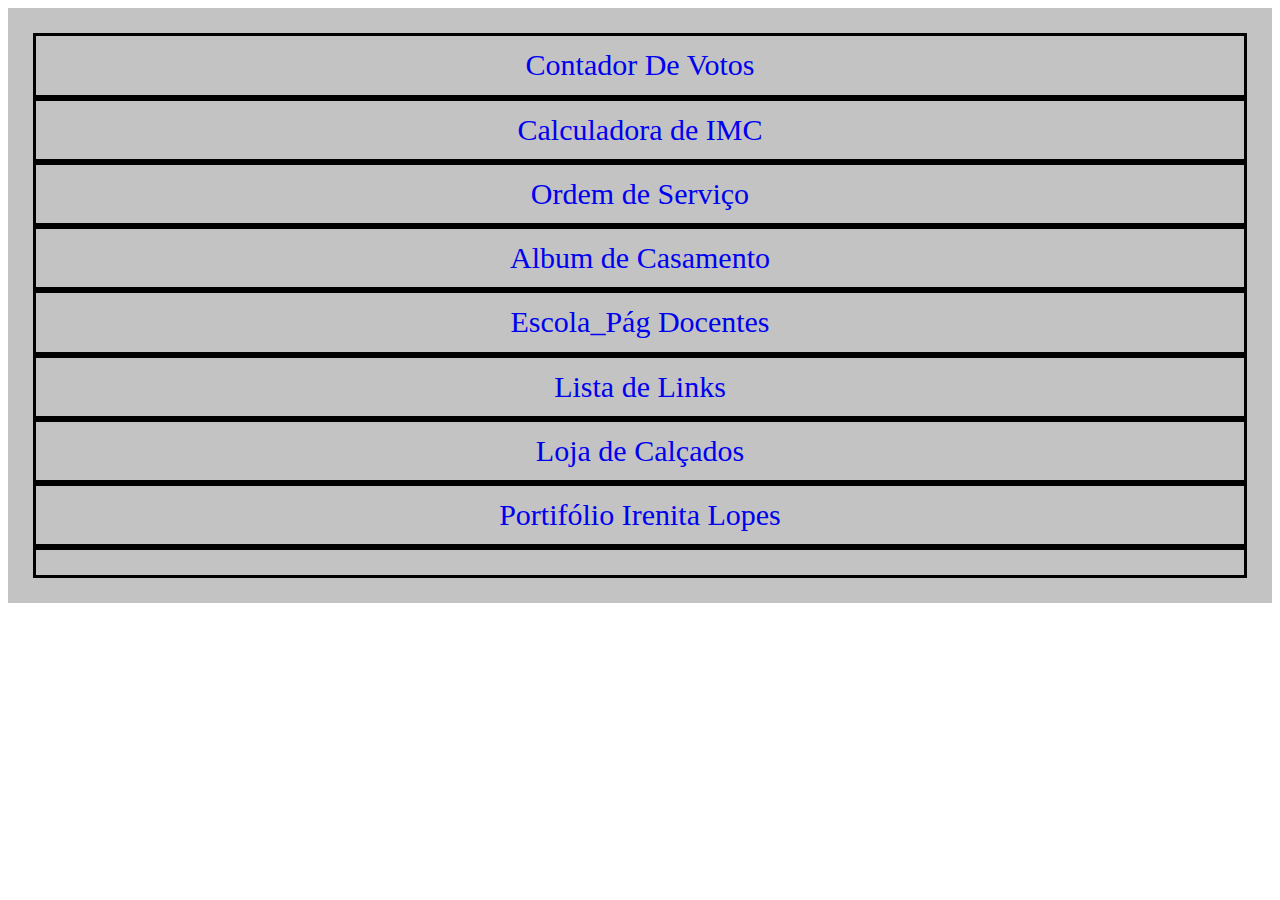
==== index.html @ eecfdc05 "adc link para cv ire" ====
<!DOCTYPE html>
<html lang="pt-br">
<head>
    <meta charset="UTF-8">
    <meta http-equiv="X-UA-Compatible" content="IE=edge">
    <meta name="viewport" content="width=device-width, initial-scale=1.0">
    <title>Ex. Front-End</title>
</head>
<body>
    <style>
        .corpo{
            background-color: #C3C3C3;
            margin: 0%;
            padding: 2%;
            display: flexbox;
        }
        .corpo li{

            list-style: none;
            text-align: center;
            padding: 1%;
            margin: 0%;
            font-size: 30px;
           border: solid black;
        }
        .corpo a{
            text-decoration: none;
            margin: 0%;
        }

    </style>
    <div>
        <ul class="corpo">
            <li>
                <a href="ContadorDeVotos/contadorVotos.html">Contador De Votos</a>
            </li>

            <lI>
                <a href="Imc/imc.html">Calculadora de IMC</a>
            </lI>

            <li>
                <a href="Views_OrderJobs/index.html">Ordem de Serviço</a>
            </li>

            <lI>
                <a href="album_de_casamento/casamento.html">Album de Casamento</a>
            </lI>
                    
            <li>
                <a href="escolar_docente/docente.html">Escola_Pág Docentes</a>
            </li>
                    
            <lI>
                <a href="links_listas/link_sites.html">Lista de Links</a>
            </lI>

            <li>
                <a href="loja_de_calcados/index_calcados.html">Loja de Calçados</a>
            </li>

            <li>
                <a href="../Irenita-Lopes-cv/Cv/Cv/index.html">Portifólio Irenita Lopes</a>
            </li>

            
            <lI>
            
            </lI>

        </ul>
    </div>
</body>
</html>
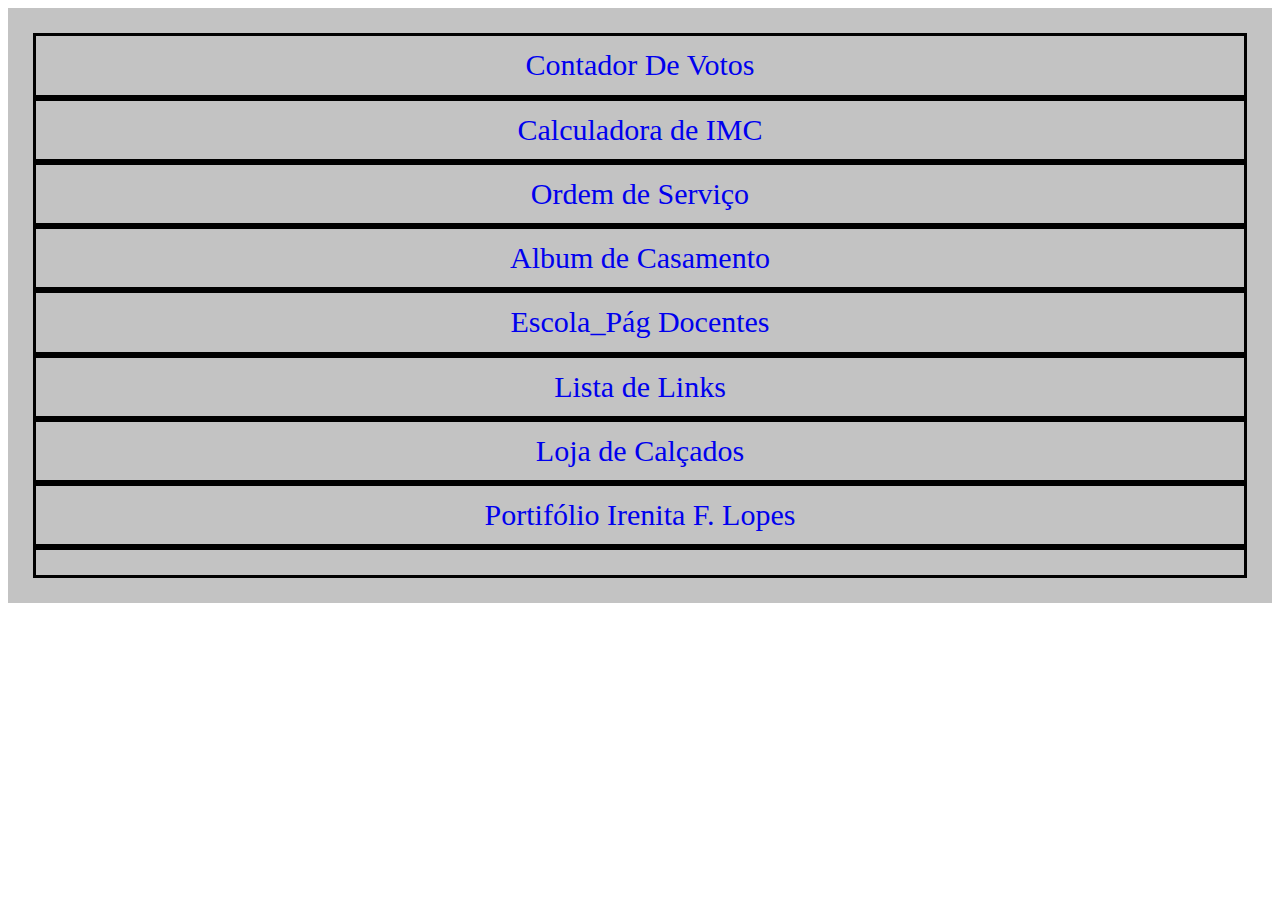
==== commit 0c7ec11f: "Update index.html" ====
--- a/index.html
+++ b/index.html
@@ -60,7 +60,7 @@
             </li>
 
             <li>
-                <a href="../Irenita-Lopes-cv/Cv/Cv/index.html">Portifólio Irenita Lopes</a>
+                <a href="../Irenita-Lopes-cv/Cv/Cv/index.html">Portifólio Irenita F. Lopes</a>
             </li>
 
             
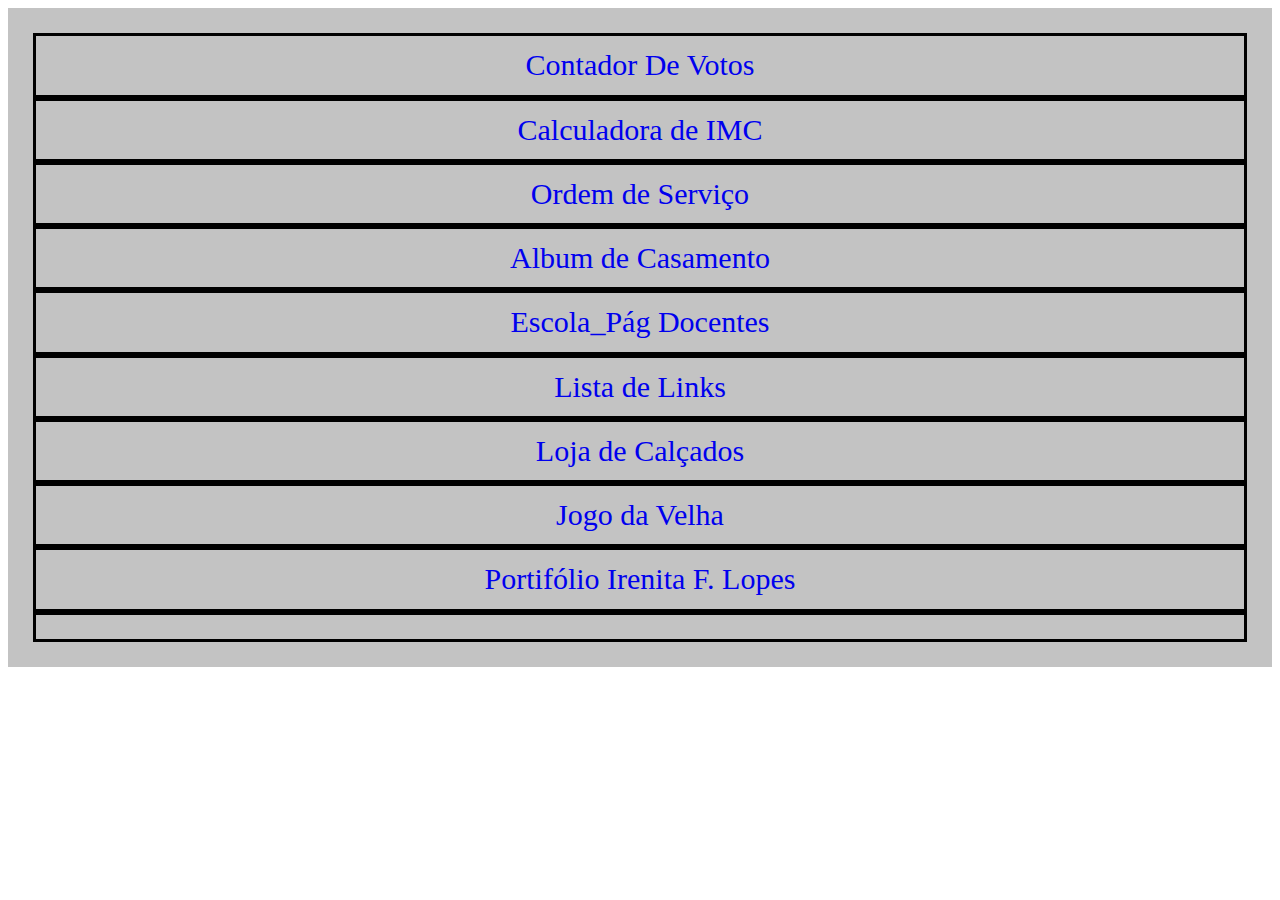
==== commit 02822f90: "add link p/ jogo da velha" ====
--- a/index.html
+++ b/index.html
@@ -58,9 +58,12 @@
             <li>
                 <a href="loja_de_calcados/index_calcados.html">Loja de Calçados</a>
             </li>
+            <li>
+                <a href="https://stevesilvas.github.io/JogoDaVelha/">Jogo da Velha</a>
+            </li>
 
             <li>
-                <a href="../Irenita-Lopes-cv/Cv/Cv/index.html">Portifólio Irenita F. Lopes</a>
+                <a href="https://stevesilvas.github.io/Irenita-Lopes-cv/">Portifólio Irenita F. Lopes</a>
             </li>
 
             
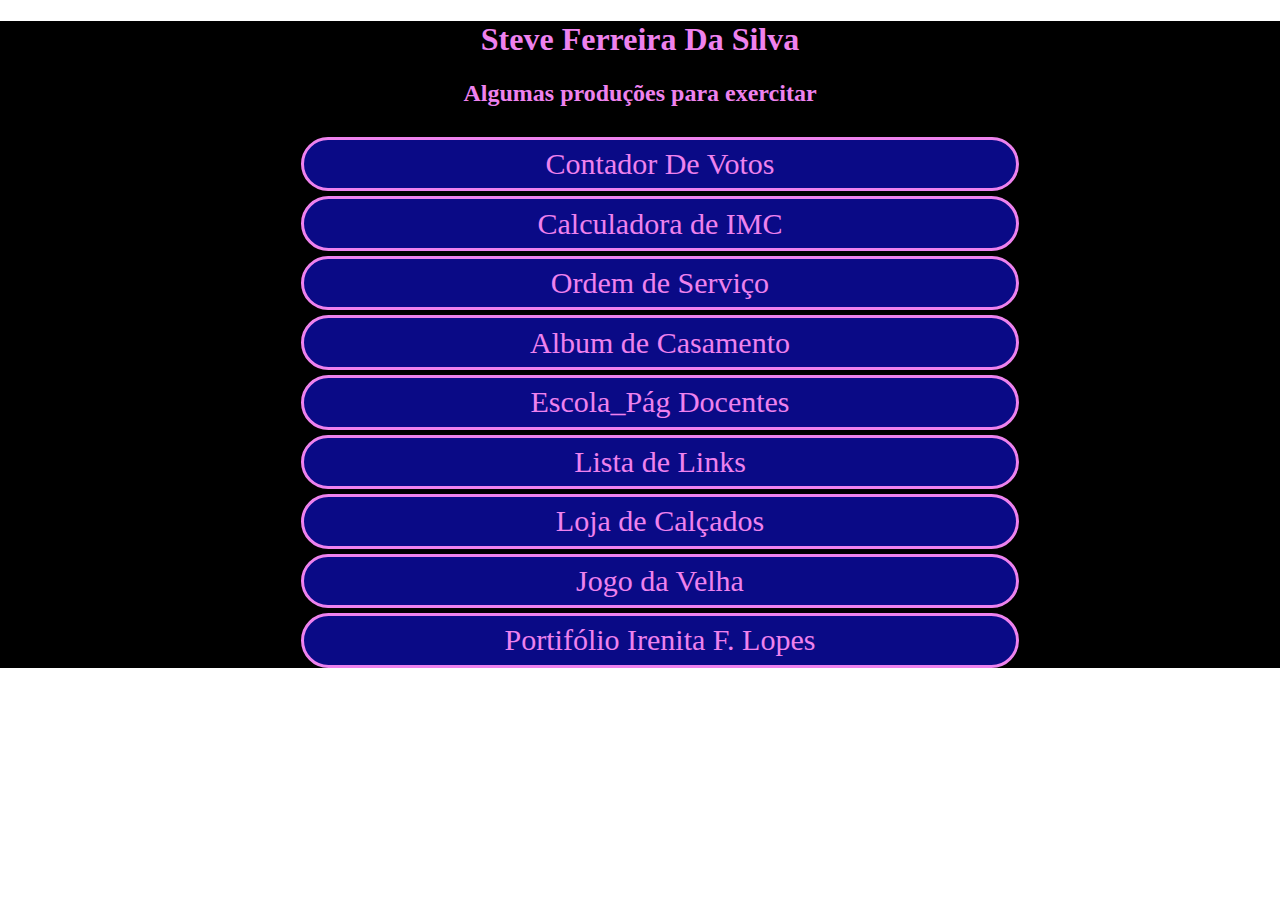
==== commit 700f183d: "up Estilo" ====
--- a/index.html
+++ b/index.html
@@ -1,77 +1,64 @@
+
 <!DOCTYPE html>
 <html lang="pt-br">
 <head>
     <meta charset="UTF-8">
     <meta http-equiv="X-UA-Compatible" content="IE=edge">
     <meta name="viewport" content="width=device-width, initial-scale=1.0">
-    <title>Ex. Front-End</title>
+    <link rel="stylesheet" href="estilo_index.css">
+    <title>Exercitando Front-End</title>
 </head>
 <body>
-    <style>
-        .corpo{
-            background-color: #C3C3C3;
-            margin: 0%;
-            padding: 2%;
-            display: flexbox;
-        }
-        .corpo li{
 
-            list-style: none;
-            text-align: center;
-            padding: 1%;
-            margin: 0%;
-            font-size: 30px;
-           border: solid black;
-        }
-        .corpo a{
-            text-decoration: none;
-            margin: 0%;
-        }
+    <div class="corpo">
+        <div class=" titulo">
+            <h1>Steve Ferreira Da Silva</h1>
+            <h2>Algumas produções para exercitar</h2>
+        </div>
+        
+        <div class="lista">
+            <ul>
+                <a href="ContadorDeVotos/contadorVotos.html">
+                    <li>Contador De Votos</li>
+                </a>
 
-    </style>
-    <div>
-        <ul class="corpo">
-            <li>
-                <a href="ContadorDeVotos/contadorVotos.html">Contador De Votos</a>
-            </li>
+                <a href="Imc/imc.html">
+                    <li>Calculadora de IMC</li>
+                </a>
+            
+                <a href="Views_OrderJobs/index.html">
+                    <li>Ordem de Serviço</li>
+                </a>
 
-            <lI>
-                <a href="Imc/imc.html">Calculadora de IMC</a>
-            </lI>
+                <a href="album_de_casamento/casamento.html">
+                    <li>Album de Casamento</li>
+                </a>
+            
+                <a href="escolar_docente/docente.html">
+                    <li>Escola_Pág Docentes</li>
+                </a>
+                
+                <a href="links_listas/link_sites.html">
+                    <li>Lista de Links</li>
+                </a>
+                
+                <a href="loja_de_calcados/index_calcados.html">
+                    <li>Loja de Calçados</li>
+                </a>
+               
+                <a href="https://stevesilvas.github.io/JogoDaVelha/">
+                    <li>Jogo da Velha</li>
+                </a>
+              
+                <a href="https://stevesilvas.github.io/Irenita-Lopes-cv/">
+                    <li>Portifólio Irenita F. Lopes</li>
+                </a>
+        
+            </ul>
 
-            <li>
-                <a href="Views_OrderJobs/index.html">Ordem de Serviço</a>
-            </li>
+        </div>
+        
+    </div>
 
-            <lI>
-                <a href="album_de_casamento/casamento.html">Album de Casamento</a>
-            </lI>
-                    
-            <li>
-                <a href="escolar_docente/docente.html">Escola_Pág Docentes</a>
-            </li>
-                    
-            <lI>
-                <a href="links_listas/link_sites.html">Lista de Links</a>
-            </lI>
-
-            <li>
-                <a href="loja_de_calcados/index_calcados.html">Loja de Calçados</a>
-            </li>
-            <li>
-                <a href="https://stevesilvas.github.io/JogoDaVelha/">Jogo da Velha</a>
-            </li>
-
-            <li>
-                <a href="https://stevesilvas.github.io/Irenita-Lopes-cv/">Portifólio Irenita F. Lopes</a>
-            </li>
-
-            
-            <lI>
-            
-            </lI>
-
-        </ul>
-    </div>
 </body>
 </html>
--- a/estilo_index.css
+++ b/estilo_index.css
@@ -0,0 +1,36 @@
+body{
+    margin: 0%;
+    padding: 0%;
+    border: none;
+}
+.corpo{
+    margin: 0%;
+    width: 100%;
+    height: 100%;
+    background-color: black;
+}
+.titulo{
+    text-align: center;
+    color: violet;
+}
+.lista{
+    text-align: center;
+    width: 60%;
+    font-size: 30px;
+    display: block;
+    margin-left: 20%;
+    margin-right: 20%;
+    }
+.lista li{
+    list-style: none;
+    padding: 1%;
+    border: solid 3px violet;
+    background-color: rgb(10, 10, 134);
+    margin: 5px;
+    border-radius: 50px;
+    color: violet;
+}
+.lista a{
+    text-decoration: none;
+    margin: 0%;
+}
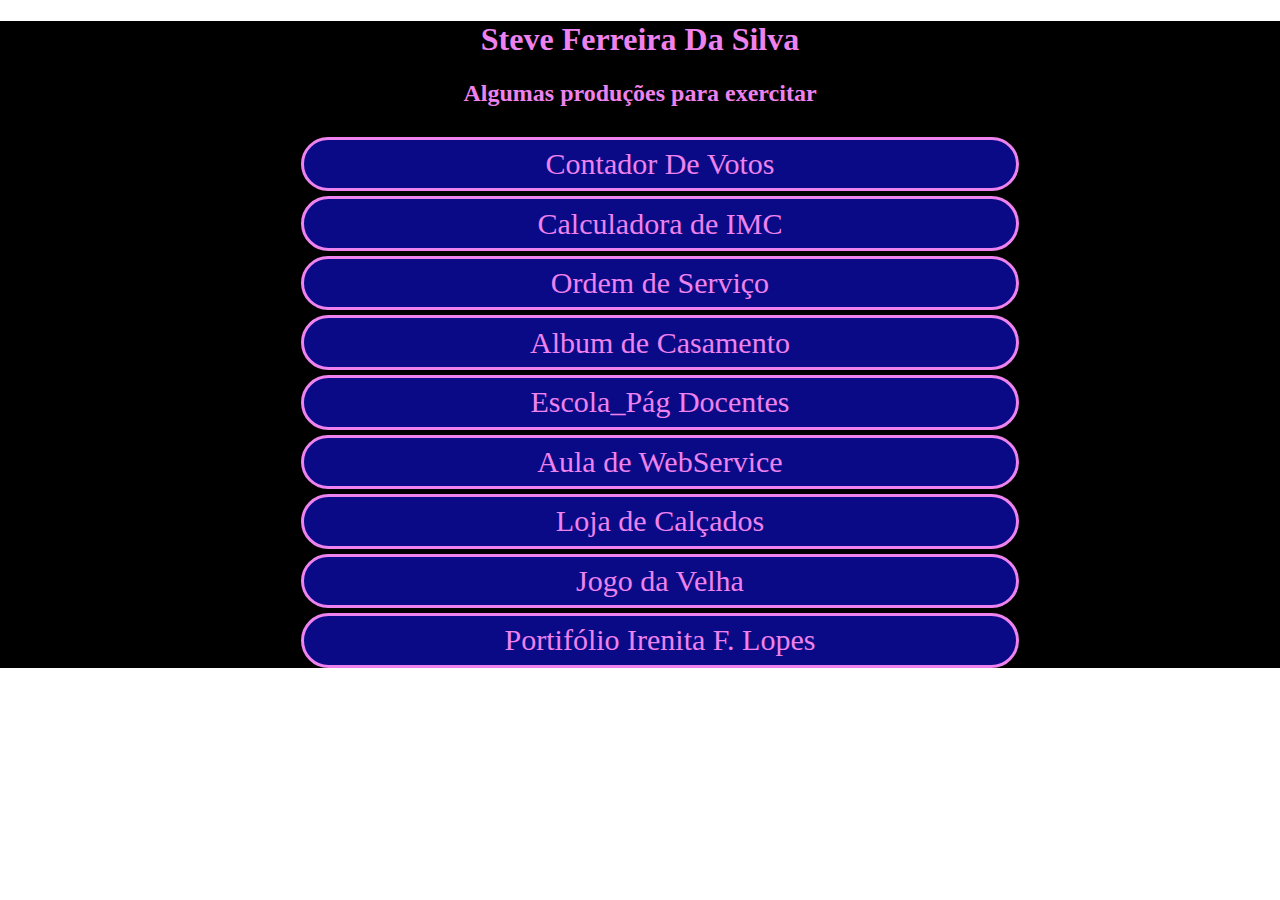
==== commit 1a9e8d72: "up index" ====
--- a/index.html
+++ b/index.html
@@ -38,8 +38,8 @@
                     <li>Escola_Pág Docentes</li>
                 </a>
                 
-                <a href="links_listas/link_sites.html">
-                    <li>Lista de Links</li>
+                <a href="https://stevesilvas.github.io/AprendendoFazendo_WebService/">
+                    <li>Aula de WebService</li>
                 </a>
                 
                 <a href="loja_de_calcados/index_calcados.html">
